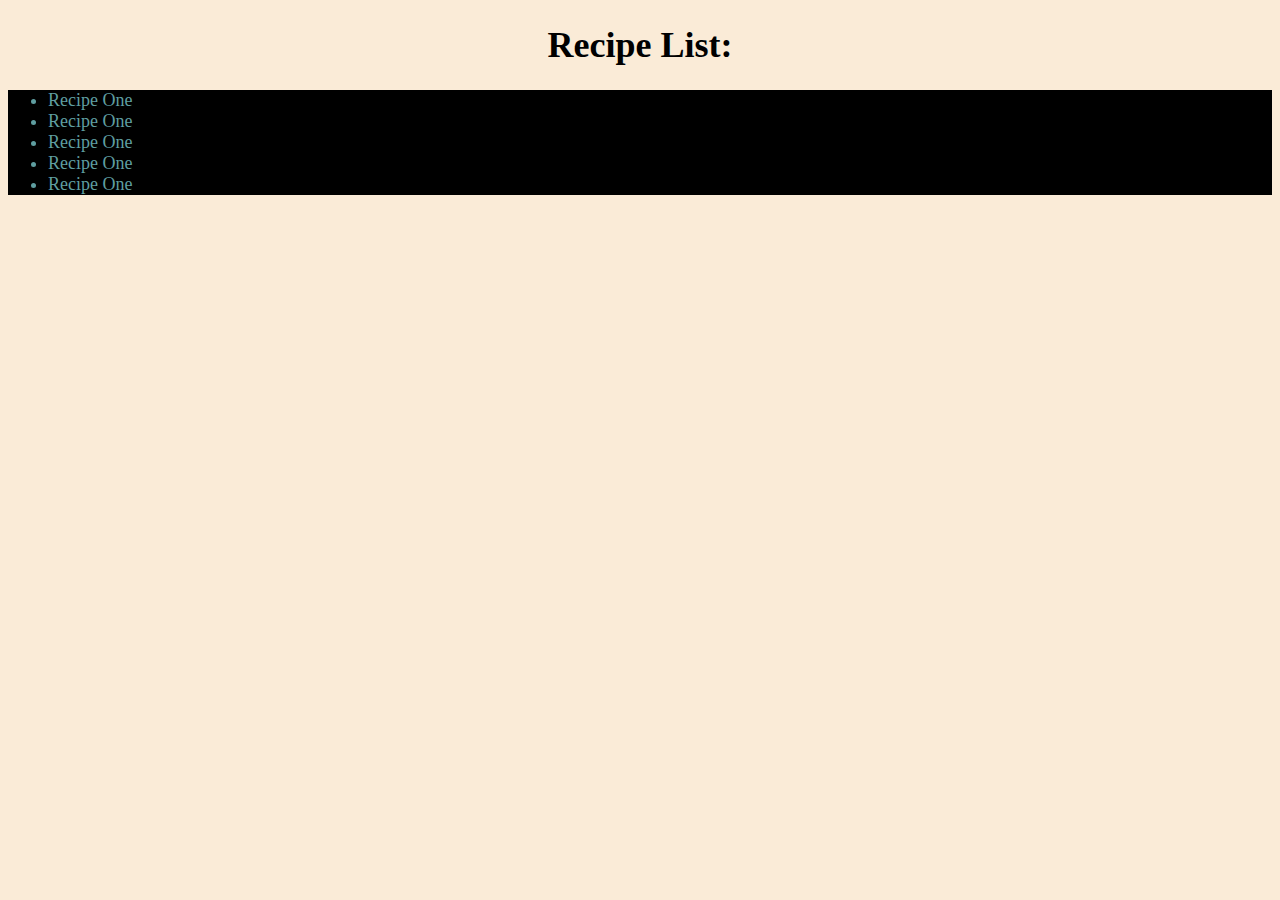
==== index.html @ 6805d138 "init index.html and style.css" ====
<!DOCTYPE html>
<html lang="en">
    <head>
        <meta charset="utf-8">
        <meta name="viewport" content="width=device-width, initial-scale=1, shrink-to-fit=no">
        <link rel="stylesheet" href="css/style.css">
        <title>Odin's Recipe List</title>
    </head>

    <body>
        <div class="list-header">
            <h1>Recipe List:</h1>
        </div>
        <div class="list">
            <ul>
                <li>Recipe One</li>
                <li>Recipe One</li>
                <li>Recipe One</li>
                <li>Recipe One</li>
                <li>Recipe One</li>
            </ul>
        </div>
    </body>
</html>
---- css/style.css ----
body {
    background-color: antiquewhite;
    font-size: 18px;
}

.list-header {
    text-align: center;
}

.list {
    background-color: black;
    color: cadetblue;
}
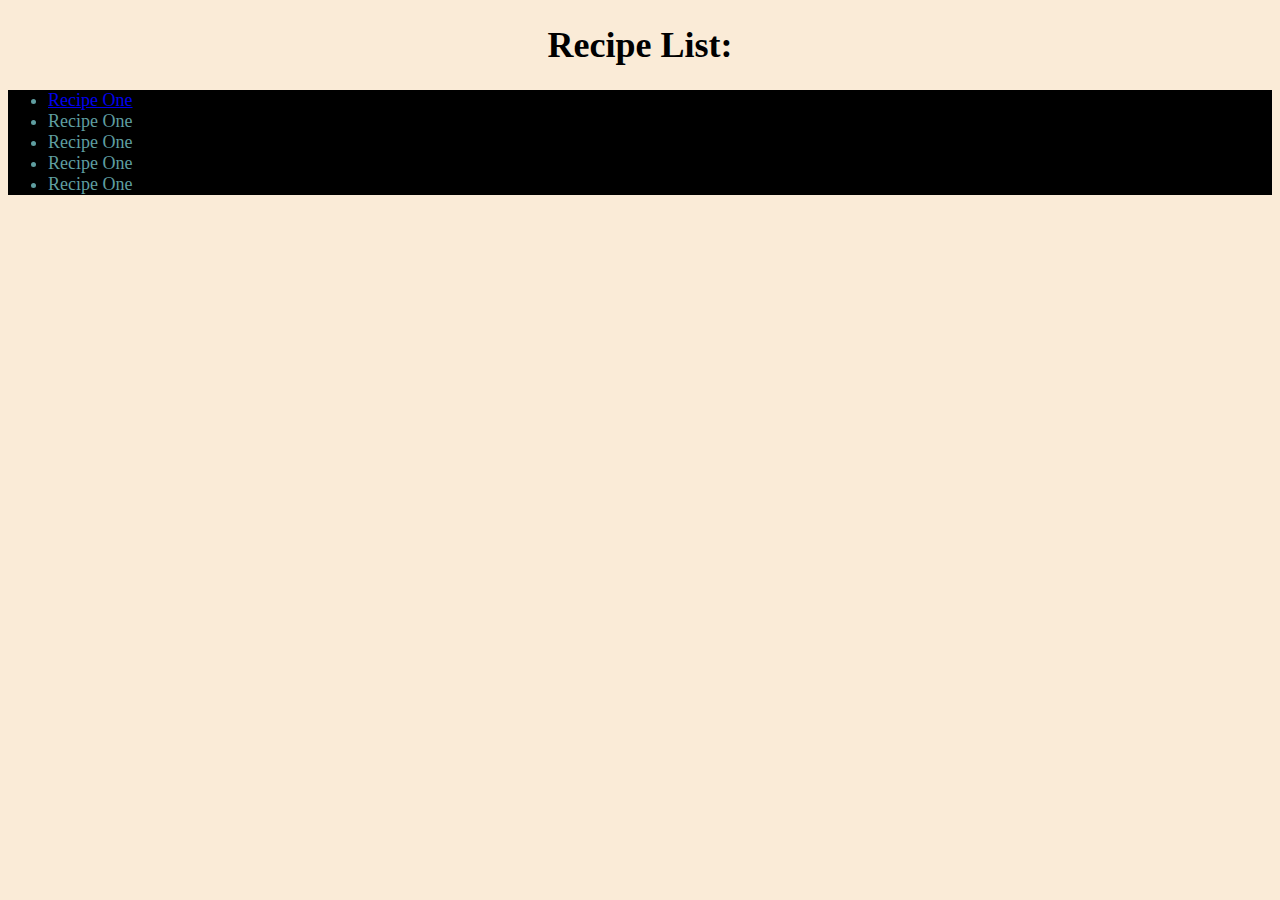
==== commit 303a0a36: "Add google link to list" ====
--- a/index.html
+++ b/index.html
@@ -13,7 +13,7 @@
         </div>
         <div class="list">
             <ul>
-                <li>Recipe One</li>
+                <li><a href="http://www.google.com">Recipe One</a></li>
                 <li>Recipe One</li>
                 <li>Recipe One</li>
                 <li>Recipe One</li>
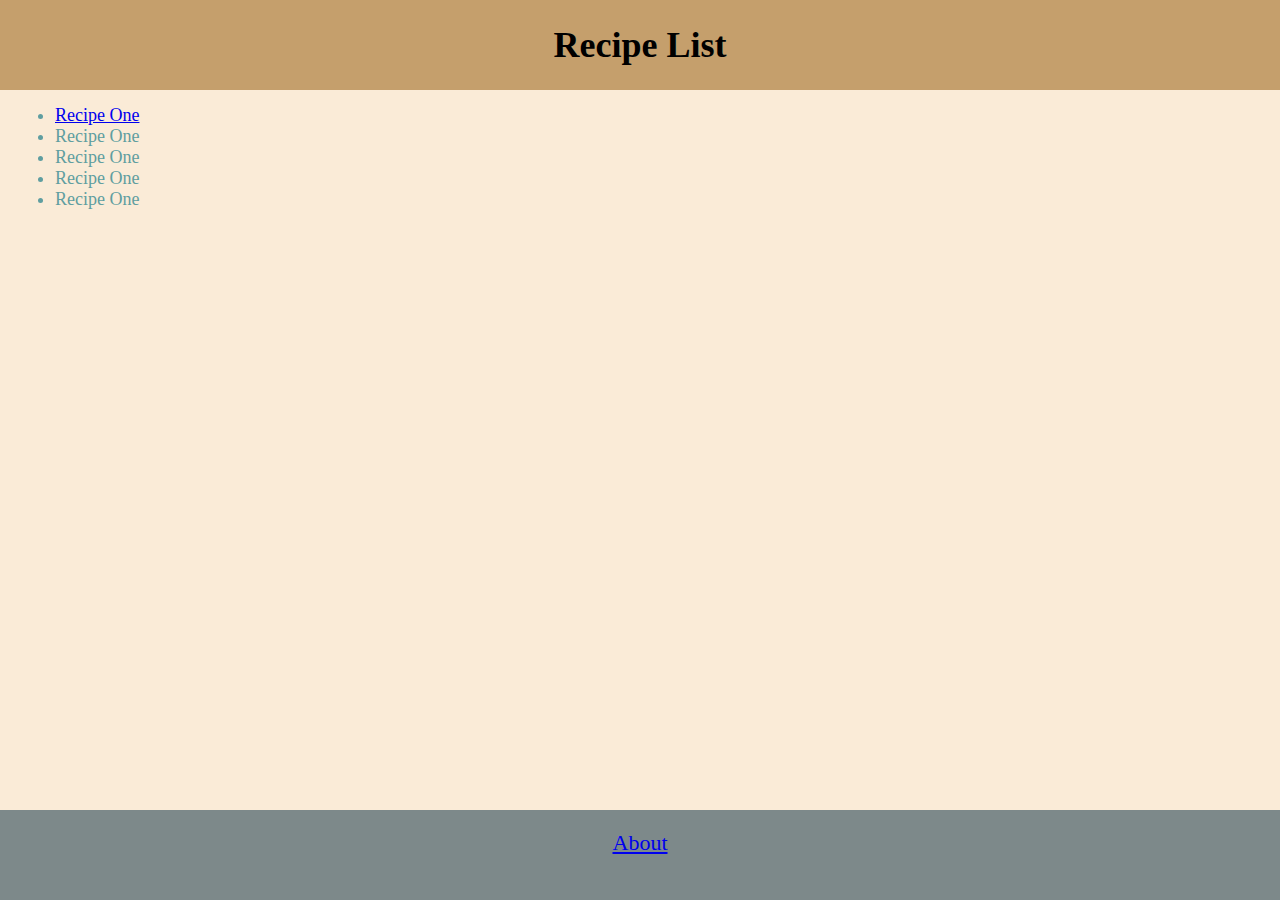
==== commit a739f5f8: "Add about page and update css" ====
--- a/index.html
+++ b/index.html
@@ -8,17 +8,22 @@
     </head>
 
     <body>
-        <div class="list-header">
-            <h1>Recipe List:</h1>
-        </div>
-        <div class="list">
-            <ul>
+        <header>
+            <h1>Recipe List</h1>
+        </header>
+        <article>
+            <ul class="list">
                 <li><a href="http://www.google.com">Recipe One</a></li>
                 <li>Recipe One</li>
                 <li>Recipe One</li>
                 <li>Recipe One</li>
                 <li>Recipe One</li>
             </ul>
-        </div>
+        </article>
+        <footer>
+            <div>
+                <a href="static/about.html">About</a>
+            </div>
+        </footer>
     </body>
 </html>--- a/css/style.css
+++ b/css/style.css
@@ -1,13 +1,36 @@
 body {
     background-color: antiquewhite;
     font-size: 18px;
+    min-height: 100vh;
+    margin: 0;
+    display: flex;
+    flex-direction: column;
 }
 
-.list-header {
+header {
+    background-color: rgb(197, 159, 108);
     text-align: center;
+    min-height: 50px;
+    margin: 0;
+}
+
+article {
+    flex: 1;
+}
+
+footer {
+    background-color: rgb(125, 137, 138);
+    text-align: center;
+    min-height: 50px;
+    padding: 20px;
+    margin: 0;
+}
+
+footer a{
+    font-size: 22px;
 }
 
 .list {
-    background-color: black;
+    margin: 15px 15px;
     color: cadetblue;
 }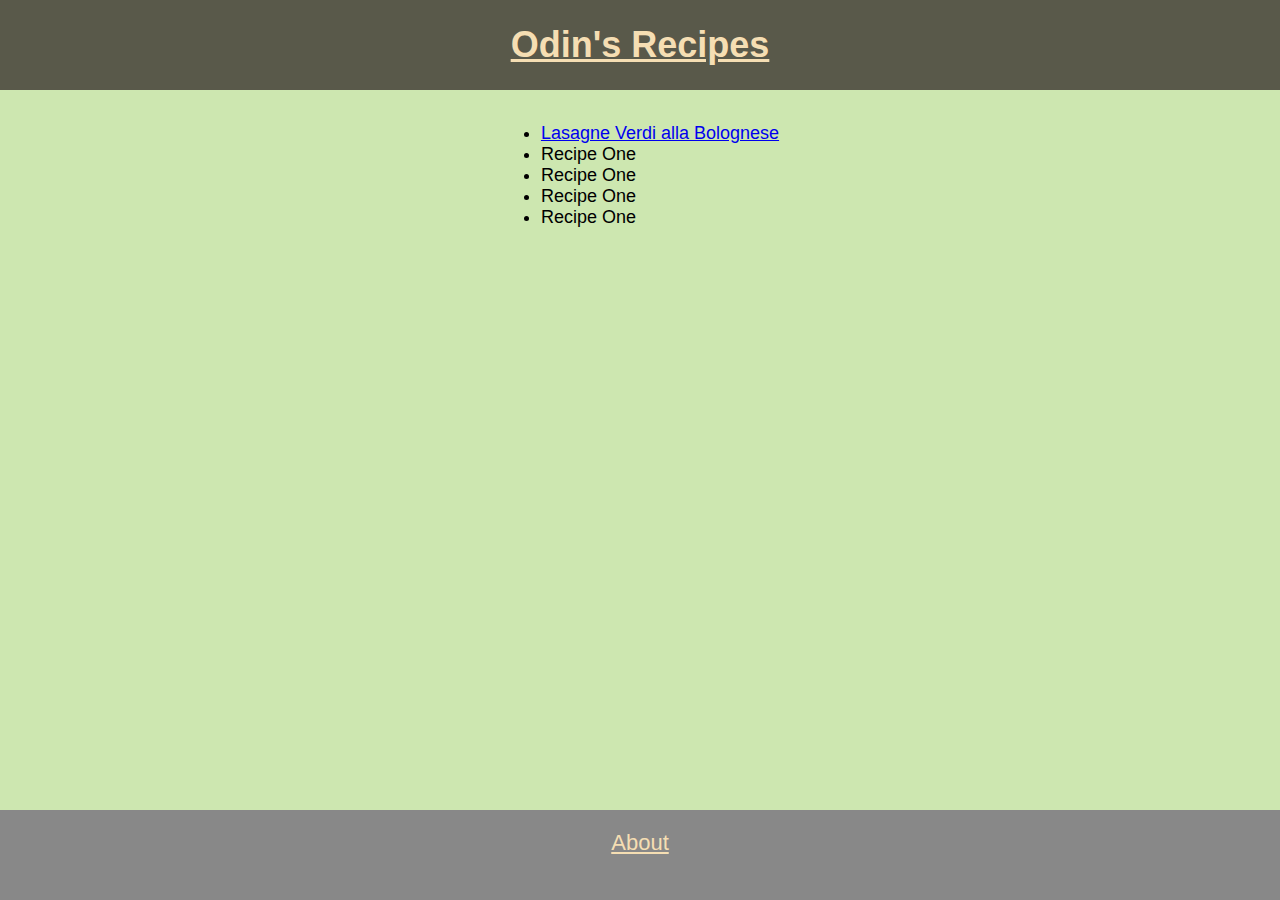
==== commit 542870e0: "Add recipe page and update css" ====
--- a/index.html
+++ b/index.html
@@ -9,20 +9,20 @@
 
     <body>
         <header>
-            <h1>Recipe List</h1>
+            <h1><a href="">Odin's Recipes</a></h1>
         </header>
-        <article>
+        <main class="fun-background">
             <ul class="list">
-                <li><a href="http://www.google.com">Recipe One</a></li>
+                <li><a href="./recipes/lasagne.html">Lasagne Verdi alla Bolognese</a></li>
                 <li>Recipe One</li>
                 <li>Recipe One</li>
                 <li>Recipe One</li>
                 <li>Recipe One</li>
             </ul>
-        </article>
+        </main>
         <footer>
-            <div>
-                <a href="static/about.html">About</a>
+            <div class="footer-link">
+                <a href="./static/about.html">About</a>
             </div>
         </footer>
     </body>
--- a/css/style.css
+++ b/css/style.css
@@ -1,5 +1,6 @@
 body {
-    background-color: antiquewhite;
+    background-color: #CDE7B0;
+    font-family: 'Segoe UI', Tahoma, Geneva, Verdana, sans-serif;
     font-size: 18px;
     min-height: 100vh;
     margin: 0;
@@ -8,29 +9,48 @@
 }
 
 header {
-    background-color: rgb(197, 159, 108);
+    background-color: #59594A;
+    color: wheat;
     text-align: center;
     min-height: 50px;
-    margin: 0;
 }
 
-article {
+header a {
+    color: wheat;
+}
+
+main {
     flex: 1;
+    margin: 0 auto;
+    padding: 15px;
+}
+
+main img {
+    max-width: 60vw;
+    max-height: 60vh;
 }
 
 footer {
-    background-color: rgb(125, 137, 138);
+    background-color: #888888;
+    color: wheat;
     text-align: center;
     min-height: 50px;
     padding: 20px;
-    margin: 0;
 }
 
-footer a{
+footer a {
+    color: wheat;
+}
+.fun-background {
+    background-image: url(../img/princess.jpg);
+    background-size: cover;
+    background-position: center;
+}
+
+.footer-link{
     font-size: 22px;
 }
 
 .list {
-    margin: 15px 15px;
-    color: cadetblue;
+    color: black;
 }